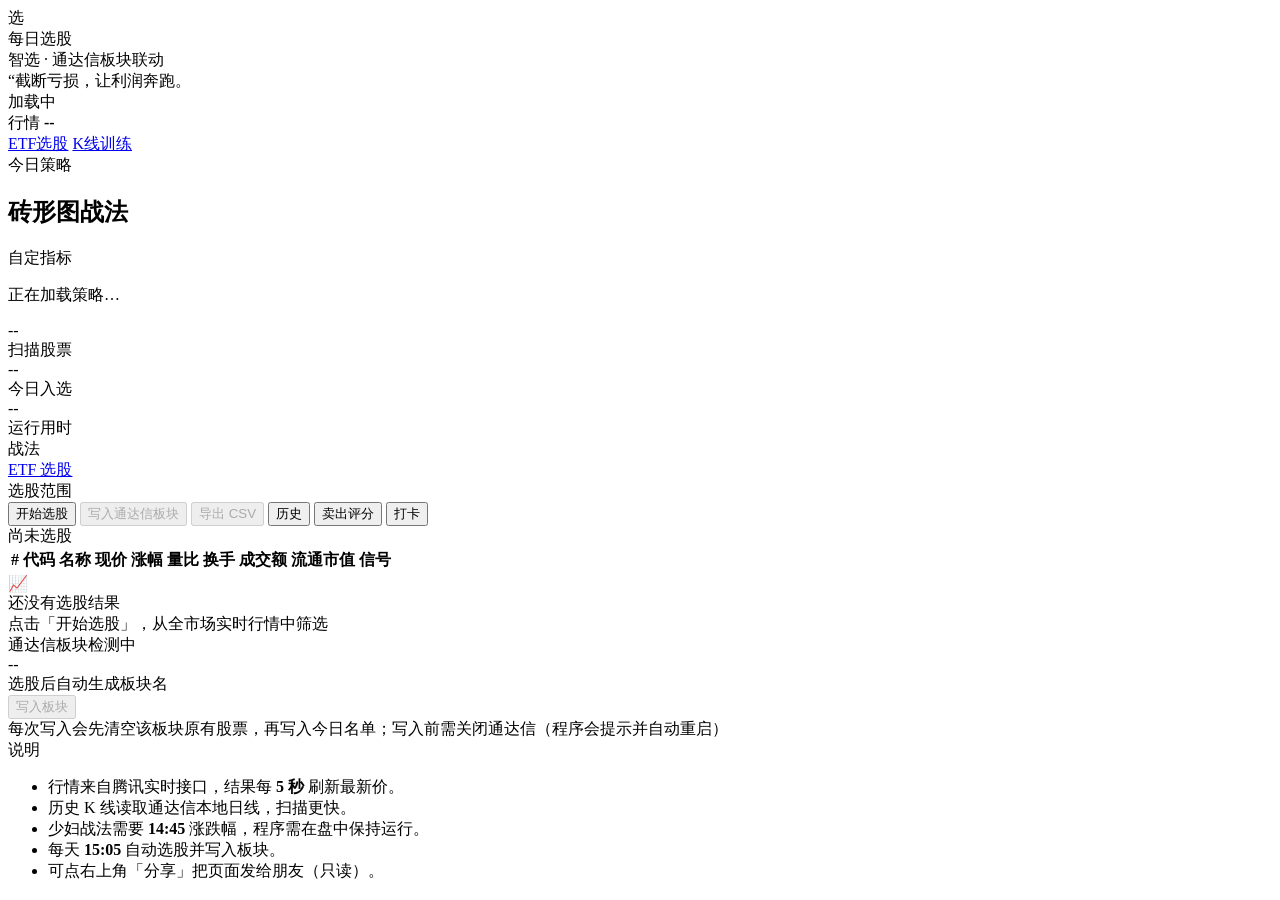
==== web/index.html @ 15a57433 "feat: 数据新鲜度状态灯、CSRF防护、服务日志与健康检查" ====
<!DOCTYPE html>
<html lang="zh-CN">
<head>
<meta charset="utf-8">
<meta name="viewport" content="width=device-width, initial-scale=1">
<title>每日选股 · 智选</title>
<link rel="icon" href="data:image/svg+xml,%3Csvg xmlns='http://www.w3.org/2000/svg' viewBox='0 0 64 64'%3E%3Crect width='64' height='64' rx='16' fill='%232f6bff'/%3E%3Cpath d='M16 40l9-10 8 7 14-17' stroke='white' stroke-width='6' fill='none' stroke-linecap='round' stroke-linejoin='round'/%3E%3C/svg%3E">
<link rel="stylesheet" href="/style.css">
</head>
<body>
<div class="app">

  <header class="topbar">
    <div class="brand">
      <div class="logo">选</div>
      <div class="brand-text">
        <div class="brand-name">每日选股</div>
        <div class="brand-sub">智选 · 通达信板块联动</div>
      </div>
    </div>
    <div class="quote-line" id="quoteLine">
      <span class="quote-mark">“</span><span id="quoteText">截断亏损，让利润奔跑。</span>
    </div>
    <div class="top-right">
      <span class="pill guest-pill" id="guestPill" hidden>访客浏览</span>
      <div class="pill data-pill" id="dataPill" hidden title="查看日线数据状态">
        <span class="dot" id="dataDot"></span><span id="dataText">日线 --</span>
      </div>
      <div class="pill" id="marketPill"><span class="dot" id="marketDot"></span><span id="marketText">加载中</span></div>
      <div class="pill muted-pill">行情 <b id="quoteTime">--</b></div>
      <a class="icon-btn" href="/etf.html" title="打开 ETF 选股">ETF选股</a>
      <a class="icon-btn train-entry" href="/training" title="打开K线训练营">K线训练</a>
      <button class="icon-btn" id="btnShare" hidden>分享</button>
      <button class="icon-btn" id="btnSettings" hidden>⚙ 设置</button>
    </div>
  </header>

  <main>
    <section class="hero card">
      <div class="hero-main">
        <div class="eyebrow">今日策略</div>
        <div class="hero-title">
          <h1 id="strategyName">砖形图战法</h1>
          <span class="demo-tag">自定指标</span>
        </div>
        <p class="hero-desc" id="strategyDesc">正在加载策略…</p>
        <div class="chips" id="paramChips"></div>
      </div>
      <div class="stats">
        <div class="stat"><div class="stat-num" id="statUniverse">--</div><div class="stat-label">扫描股票</div></div>
        <div class="stat hot"><div class="stat-num" id="statMatched">--</div><div class="stat-label">今日入选</div></div>
        <div class="stat"><div class="stat-num" id="statTime">--</div><div class="stat-label">运行用时</div></div>
      </div>
    </section>

    <section class="strategy-bar">
      <span class="board-label">战法</span>
      <div class="strategy-chips" id="strategyChips"></div>
      <a class="strategy-chip etf-entry" href="/etf.html">ETF 选股</a>
      <span class="board-hint" id="strategyHint"></span>
    </section>

    <section class="board-bar">
      <span class="board-label">选股范围</span>
      <div class="board-chips" id="boardChips"></div>
      <span class="board-hint" id="boardHint"></span>
    </section>

    <section class="actions">
      <button id="btnScan" class="btn primary">开始选股</button>
      <button id="btnWrite" class="btn dark" disabled>写入通达信板块</button>
      <button id="btnExport" class="btn ghost" disabled>导出 CSV</button>
      <button id="btnHistory" class="btn ghost">历史</button>
      <button id="btnSellScore" class="btn ghost">卖出评分</button>
      <button id="btnCheckin" class="btn ghost">打卡</button>
      <div class="spacer"></div>
      <div class="meta" id="metaText">尚未选股</div>
    </section>

    <section class="amv-card card" id="amvCard" hidden>
      <div class="amv-left">
        <div class="amv-title">活跃市值 <span>0AMV</span><em>民间公式代理</em></div>
        <div class="amv-value"><b id="amvValue">--</b><small>点</small><i id="amvChg" class="amv-chg">--</i></div>
        <div class="amv-sub" id="amvSub">加载中…</div>
        <div class="amv-rule">
          <div class="amv-rule-status" id="amvRuleStatus">少妇战法：--</div>
          <div class="amv-rule-text">0AMV 单日 ≤ -2.3% 后，少妇战法逐步减仓；直到单日 ≥ +4%，或连续两日合计 ≥ +4%，才重新适用。</div>
        </div>
      </div>
      <div class="amv-chart" id="amvChart"></div>
    </section>

    <section class="content">
      <div class="card table-card">
        <div class="progress" id="progress" hidden>
          <div class="progress-bar"><i id="progressFill"></i></div>
          <div class="progress-text"><span id="progressText">正在准备…</span><span id="progressPct"></span></div>
        </div>
        <div class="table-wrap">
          <table id="resultTable">
            <thead>
              <tr>
                <th class="w-rank sortable" data-sort="score" title="综合评分，点击排序">#<span class="arrow"></span></th>
                <th class="sortable" data-sort="code">代码<span class="arrow"></span></th>
                <th class="sortable" data-sort="name">名称<span class="arrow"></span></th>
                <th class="num sortable" data-sort="price">现价<span class="arrow"></span></th>
                <th class="num sortable" data-sort="pct">涨幅<span class="arrow"></span></th>
                <th class="num sortable" data-sort="vol_ratio">量比<span class="arrow"></span></th>
                <th class="num sortable" data-sort="turnover">换手<span class="arrow"></span></th>
                <th class="num sortable" data-sort="amount">成交额<span class="arrow"></span></th>
                <th class="num sortable" data-sort="float_cap">流通市值<span class="arrow"></span></th>
                <th class="signals">信号</th>
              </tr>
            </thead>
            <tbody id="resultBody"></tbody>
          </table>
        </div>
        <div class="empty" id="empty">
          <div class="empty-icon">📈</div>
          <div class="empty-title">还没有选股结果</div>
          <div class="empty-sub">点击「开始选股」，从全市场实时行情中筛选</div>
        </div>
      </div>

      <aside class="side">
        <div class="card block-card">
          <div class="card-head"><span>通达信板块</span><span class="tag" id="tdxTag">检测中</span></div>
          <div class="block-name" id="blockName">--</div>
          <div class="block-desc" id="blockDesc">选股后自动生成板块名</div>
          <button class="btn dark wide" id="btnWriteSide" disabled>写入板块</button>
          <div class="hint" id="writeHint">每次写入会先清空该板块原有股票，再写入今日名单；写入前需关闭通达信（程序会提示并自动重启）</div>
        </div>
        <div class="card info-card">
          <div class="card-head"><span>说明</span></div>
          <ul class="notes">
            <li>行情来自腾讯实时接口，结果每 <b>5 秒</b> 刷新最新价。</li>
            <li>历史 K 线读取通达信本地日线，扫描更快。</li>
            <li>少妇战法需要 <b>14:45</b> 涨跌幅，程序需在盘中保持运行。</li>
            <li>每天 <b id="schedTime">15:05</b> 自动选股并写入板块。</li>
            <li>可点右上角「分享」把页面发给朋友（只读）。</li>
          </ul>
        </div>
      </aside>
    </section>
  </main>
</div>

<div class="overlay" id="overlay" hidden></div>

<aside class="drawer" id="drawer" hidden>
  <div class="drawer-head">
    <h2>设置</h2>
    <button class="close-btn" id="btnCloseDrawer">×</button>
  </div>
  <form id="settingsForm" class="drawer-body">
    <div class="field">
      <label for="cfgTdxRoot">通达信安装目录</label>
      <input id="cfgTdxRoot" type="text" placeholder="例如 F:\TDX">
      <div class="field-hint">目录下应包含 T0002 文件夹；留空将自动检测。</div>
    </div>
    <div class="field">
      <label for="cfgPrefix">板块名前缀</label>
      <input id="cfgPrefix" type="text" maxlength="4" placeholder="智选">
      <div class="field-hint">最终板块名 = 前缀·策略短名，例如「智选·量价突破」。</div>
    </div>
    <div class="field">
      <label for="cfgTopN">每期最多入选</label>
      <input id="cfgTopN" type="number" min="0" max="5000" step="1">
      <div class="field-hint">填 0 表示不限制，全部符合条件的股票都入选。</div>
    </div>

    <div class="section-title">自动任务</div>
    <label class="switch-row">
      <input type="checkbox" id="cfgSchedEnabled">
      <span>每天自动选股（周一至周五）</span>
    </label>
    <div class="field inline">
      <label for="cfgSchedTime">执行时间</label>
      <input id="cfgSchedTime" type="time" step="60">
    </div>
    <label class="switch-row">
      <input type="checkbox" id="cfgAutoWrite">
      <span>选股完成后自动写入通达信板块</span>
    </label>
    <div class="field-hint warn">自动写入不会关闭通达信；重启客户端后即可在「板块」中看到当日结果。</div>

    <div class="section-title">分享</div>
    <label class="switch-row">
      <input type="checkbox" id="cfgAllowRemoteScan">
      <span>允许访客自己点「开始选股」</span>
    </label>
    <div class="field-hint">关闭后，访客只能查看你最新一次的结果；写入板块始终只限本机。</div>

    <div class="section-title">战法参数（当前战法）</div>
    <div id="paramFields"></div>
    <div class="field-hint">修改后点「保存设置」生效，下一次选股按新参数执行。</div>

    <div class="section-title">过滤条件</div>
    <label class="switch-row"><input type="checkbox" id="cfgExSt"><span>排除 ST / 退市股</span></label>
    <div class="field-row">
      <div class="field"><label for="cfgMinPrice">最低价（元）</label><input id="cfgMinPrice" type="number" min="0" step="0.1"></div>
      <div class="field"><label for="cfgMaxPrice">最高价（元）</label><input id="cfgMaxPrice" type="number" min="0" step="0.1"></div>
    </div>

    <div class="drawer-actions">
      <button type="button" class="btn ghost" id="btnCancelSettings">取消</button>
      <button type="submit" class="btn primary">保存设置</button>
    </div>
  </form>
</aside>

<div class="modal-wrap" id="modal" hidden>
  <div class="modal">
    <h3 id="modalTitle">提示</h3>
    <p id="modalText"></p>
    <div class="modal-actions">
      <button class="btn ghost" id="modalCancel">取消</button>
      <button class="btn primary" id="modalOk">确定</button>
    </div>
  </div>
</div>

<div class="modal-wrap" id="shareModal" hidden>
  <div class="modal">
    <h3>分享给朋友</h3>
    <p id="shareText">正在生成公网链接，请稍候…</p>
    <div class="share-row" id="shareRow" hidden>
      <input id="shareUrl" readonly>
      <button class="btn primary" id="btnCopyShare">复制</button>
    </div>
    <p class="share-tip">朋友打开链接即可查看选股结果（只读，不能写入你的通达信）。链接在程序重启后会变化。</p>
    <div class="modal-actions">
      <button class="btn ghost" id="btnStopShare" hidden>停止分享</button>
      <button class="btn ghost" id="btnCloseShare">关闭</button>
    </div>
  </div>
</div>

<div class="modal-wrap" id="chartModal" hidden>
  <div class="chart-modal">
    <div class="chart-head">
      <div><b id="chartName">--</b> <span id="chartMeta" class="chart-meta"></span></div>
      <button class="close-btn" id="btnCloseChart">×</button>
    </div>
    <div id="chartBox"></div>
    <div class="chart-legend" id="chartLegend">K线 · 白线 · 黄线 · 成交量 · 战法指标</div>
  </div>
</div>

<div class="modal-wrap" id="historyModal" hidden>
  <div class="history-modal">
    <div class="chart-head">
      <div><b>历史选股</b> <span id="historyMeta" class="chart-meta"></span></div>
      <button class="close-btn" id="btnCloseHistory">×</button>
    </div>
    <div id="historyBody" class="history-body"></div>
  </div>
</div>

<div class="modal-wrap" id="sellModal" hidden>
  <div class="sell-modal">
    <div class="chart-head">
      <div><b id="sellName">卖出评分</b> <span id="sellMeta" class="chart-meta"></span></div>
      <button class="close-btn" id="btnCloseSell">×</button>
    </div>
    <div class="sell-input-row">
      <input id="sellCode" placeholder="输入股票代码，如 600519" maxlength="6">
      <button class="btn primary" id="btnSellRun">评分</button>
    </div>
    <div id="sellResult" class="sell-result" hidden>
      <div class="sell-score-box">
        <div class="sell-score" id="sellScore">--</div>
        <div class="sell-verdict" id="sellVerdict">--</div>
      </div>
      <div class="sell-overview">
        <div class="sell-band">
          <div class="sell-band-track">
            <span class="seg ok">持有</span><span class="seg watch">观察</span><span class="seg warn">减仓</span><span class="seg danger">卖出</span>
            <i id="sellBandMark"></i>
          </div>
        </div>
        <div class="sell-cats" id="sellCats"></div>
      </div>
    </div>
    <div id="sellChart" class="sell-chart"></div>
    <div class="chart-legend" id="sellLegend">红 S = 最近 30 个交易日按同一规则触发的卖点（只用当天及以前的数据，无马后炮）</div>
  </div>
</div>

<div class="modal-wrap" id="checkinModal" hidden>
  <div class="checkin-modal">
    <div class="chart-head">
      <div><b>交易打卡</b> <span id="checkinMeta" class="chart-meta"></span></div>
      <button class="close-btn" id="btnCloseCheckin">×</button>
    </div>
    <div class="checkin-summary" id="checkinSummary"></div>
    <div class="checkin-body">
      <div class="cal-box">
        <div class="cal-head">
          <button class="cal-nav" id="calPrev">‹</button>
          <b id="calTitle">--</b>
          <button class="cal-nav" id="calNext">›</button>
        </div>
        <div class="cal-week"><span>一</span><span>二</span><span>三</span><span>四</span><span>五</span><span>六</span><span>日</span></div>
        <div class="cal-grid" id="calGrid"></div>
        <div class="cal-legend"><i class="up"></i>盈利 <i class="down"></i>亏损 <i class="dot"></i>已打卡</div>
      </div>
      <div class="cal-editor">
        <div class="cal-date" id="calDate">选择日期</div>
        <div class="field">
          <label for="calPnl">当日盈亏（元）</label>
          <input id="calPnl" type="number" step="0.01" placeholder="盈利填正数，亏损填负数">
        </div>
        <div class="cal-actions">
          <button class="btn primary" id="btnSavePnl">保存</button>
          <button class="btn ghost" id="btnTodayCheckin">今日打卡</button>
          <button class="btn ghost" id="btnDelPnl">删除</button>
        </div>
        <div class="field-hint">打卡和盈亏只保存在本机浏览器，不上传服务器。</div>
      </div>
    </div>
  </div>
</div>

<div class="toast" id="toast" hidden></div>

<script src="/echarts.min.js"></script>
<script src="/app.js"></script>
</body>
</html>
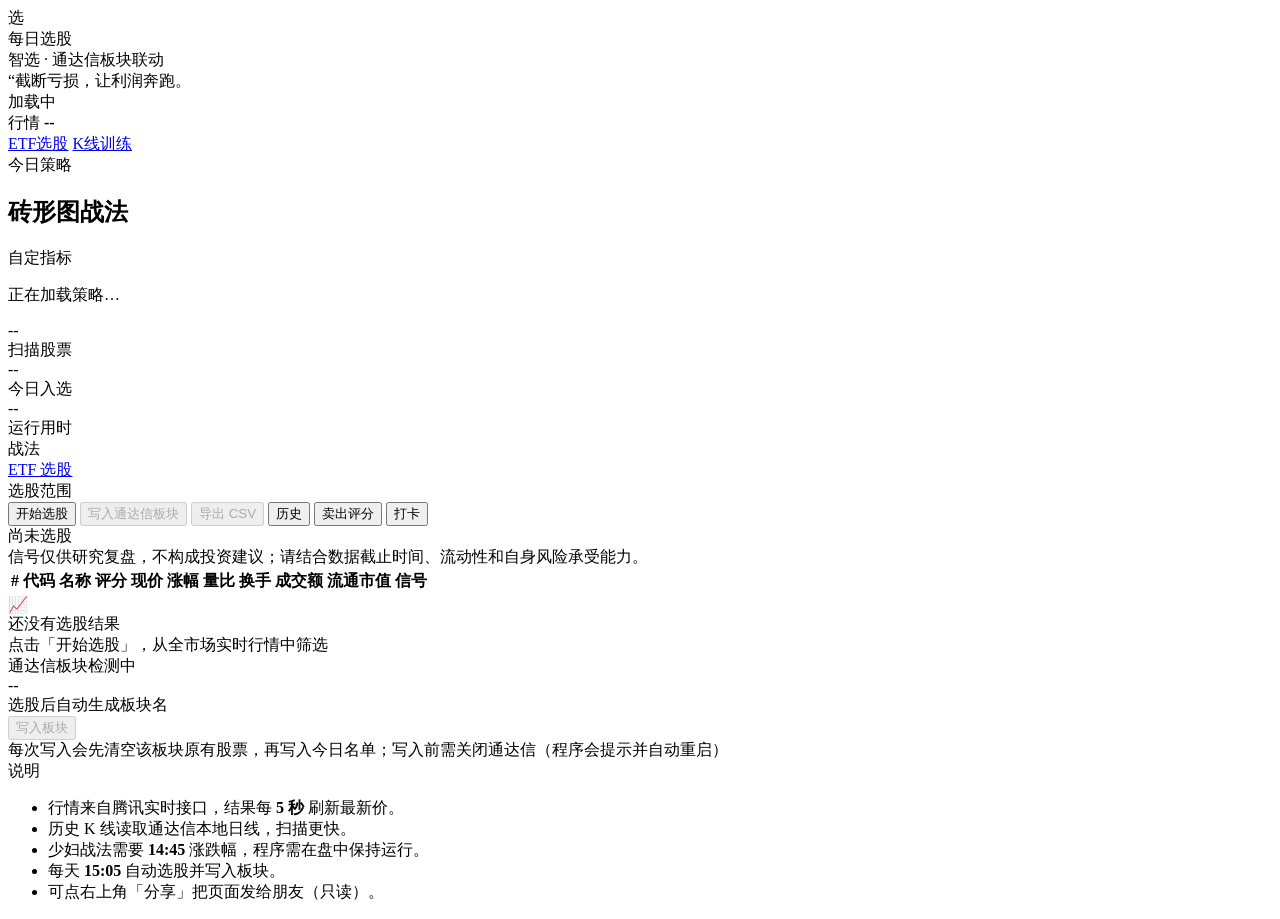
==== commit d60ddf20: "feat: 数据过期闸门、信号表现、交易计划与页面优化" ====
--- a/web/index.html
+++ b/web/index.html
@@ -35,6 +35,11 @@
     </div>
   </header>
 
+  <section class="data-alert" id="dataAlert" hidden>
+    <div><b id="dataAlertTitle">数据提示</b><span id="dataAlertText"></span></div>
+    <button class="btn ghost small" id="btnDataHelp" type="button">查看/更新数据</button>
+  </section>
+
   <main>
     <section class="hero card">
       <div class="hero-main">
@@ -77,6 +82,15 @@
       <div class="meta" id="metaText">尚未选股</div>
     </section>
 
+    <section class="perf-strip" id="perfStrip" hidden>
+      <div class="perf-title">
+        <b>近 20 期信号表现</b>
+        <span id="perfSample">--</span>
+      </div>
+      <div class="perf-metrics" id="perfMetrics"></div>
+      <button class="btn ghost small" id="btnPerfHistory" type="button">看历史明细</button>
+    </section>
+
     <section class="amv-card card" id="amvCard" hidden>
       <div class="amv-left">
         <div class="amv-title">活跃市值 <span>0AMV</span><em>民间公式代理</em></div>
@@ -92,6 +106,17 @@
 
     <section class="content">
       <div class="card table-card">
+        <div class="table-tools" id="tableTools" hidden>
+          <div class="table-search">
+            <input id="tableSearch" type="search" placeholder="搜索代码 / 名称 / 信号">
+            <span id="tableCount"></span>
+          </div>
+          <div class="table-mode" id="tableMode">
+            <button data-mode="focus" class="active" type="button">重点 10</button>
+            <button data-mode="all" type="button">全部</button>
+          </div>
+        </div>
+        <div class="risk-note">信号仅供研究复盘，不构成投资建议；请结合数据截止时间、流动性和自身风险承受能力。</div>
         <div class="progress" id="progress" hidden>
           <div class="progress-bar"><i id="progressFill"></i></div>
           <div class="progress-text"><span id="progressText">正在准备…</span><span id="progressPct"></span></div>
@@ -100,9 +125,10 @@
           <table id="resultTable">
             <thead>
               <tr>
-                <th class="w-rank sortable" data-sort="score" title="综合评分，点击排序">#<span class="arrow"></span></th>
+                <th class="w-rank" title="按综合评分排名">#</th>
                 <th class="sortable" data-sort="code">代码<span class="arrow"></span></th>
                 <th class="sortable" data-sort="name">名称<span class="arrow"></span></th>
+                <th class="num sortable" data-sort="score" title="综合评分">评分<span class="arrow"></span></th>
                 <th class="num sortable" data-sort="price">现价<span class="arrow"></span></th>
                 <th class="num sortable" data-sort="pct">涨幅<span class="arrow"></span></th>
                 <th class="num sortable" data-sort="vol_ratio">量比<span class="arrow"></span></th>
@@ -244,6 +270,7 @@
     </div>
     <div id="chartBox"></div>
     <div class="chart-legend" id="chartLegend">K线 · 白线 · 黄线 · 成交量 · 战法指标</div>
+    <div class="trade-plan" id="chartPlan" hidden></div>
   </div>
 </div>
 
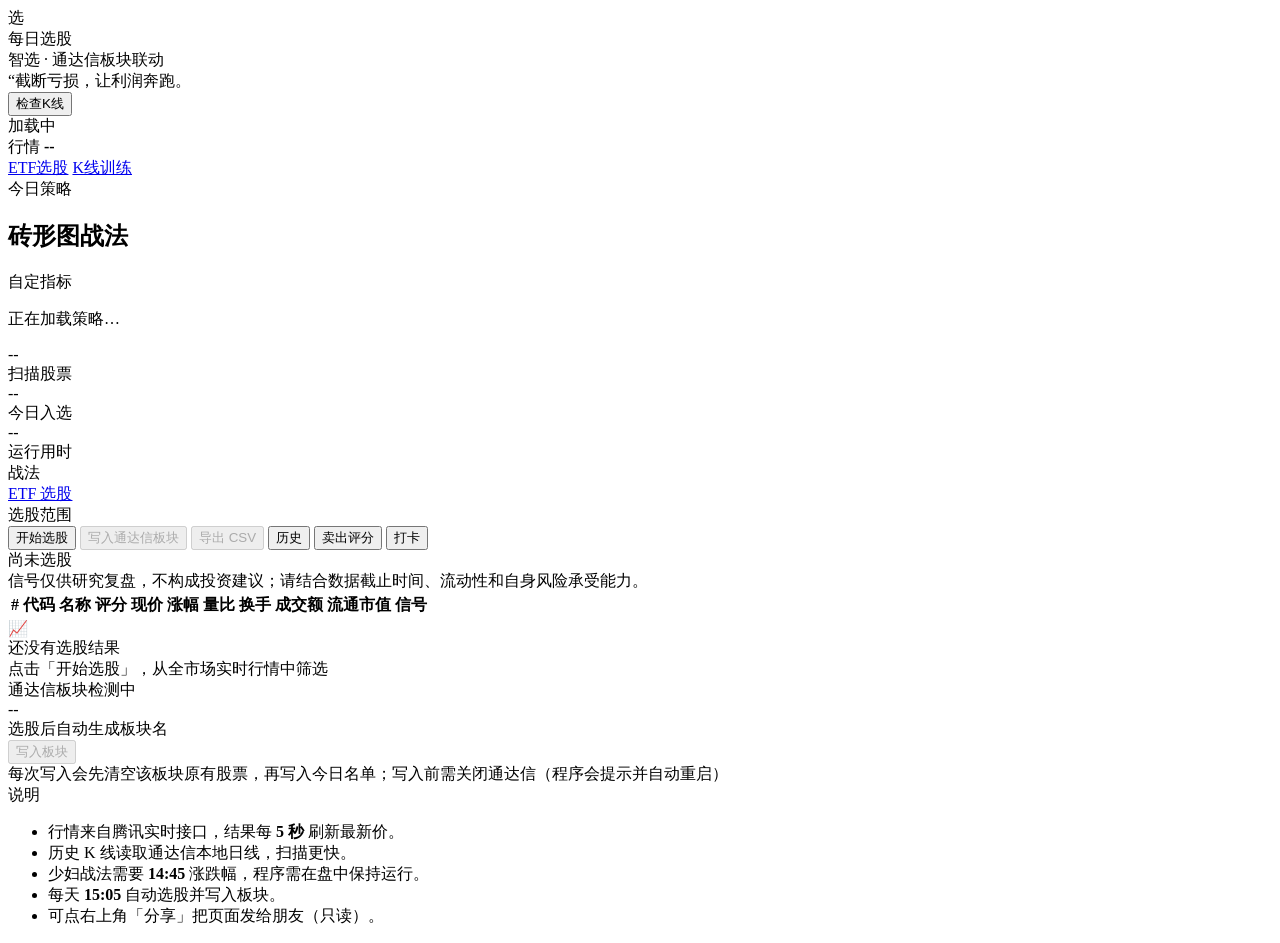
==== commit 5841a825: "feat: 添加检查本地K线是否最新的按钮" ====
--- a/web/index.html
+++ b/web/index.html
@@ -1,4 +1,4 @@
-<!DOCTYPE html>
+﻿<!DOCTYPE html>
 <html lang="zh-CN">
 <head>
 <meta charset="utf-8">
@@ -23,6 +23,7 @@
     </div>
     <div class="top-right">
       <span class="pill guest-pill" id="guestPill" hidden>访客浏览</span>
+      <button type="button" class="pill kline-check" id="btnCheckKline" title="重新检查本地K线是否最新">检查K线</button>
       <div class="pill data-pill" id="dataPill" hidden title="查看日线数据状态">
         <span class="dot" id="dataDot"></span><span id="dataText">日线 --</span>
       </div>
@@ -91,17 +92,12 @@
       <button class="btn ghost small" id="btnPerfHistory" type="button">看历史明细</button>
     </section>
 
-    <section class="amv-card card" id="amvCard" hidden>
-      <div class="amv-left">
-        <div class="amv-title">活跃市值 <span>0AMV</span><em>民间公式代理</em></div>
-        <div class="amv-value"><b id="amvValue">--</b><small>点</small><i id="amvChg" class="amv-chg">--</i></div>
-        <div class="amv-sub" id="amvSub">加载中…</div>
-        <div class="amv-rule">
-          <div class="amv-rule-status" id="amvRuleStatus">少妇战法：--</div>
-          <div class="amv-rule-text">0AMV 单日 ≤ -2.3% 后，少妇战法逐步减仓；直到单日 ≥ +4%，或连续两日合计 ≥ +4%，才重新适用。</div>
-        </div>
-      </div>
-      <div class="amv-chart" id="amvChart"></div>
+    <section class="amv-card amv-rule-card card" id="amvCard" hidden>
+      <div class="amv-rule-head">
+        <span class="amv-rule-label">少妇战法提示</span>
+        <span class="amv-rule-status" id="amvRuleStatus">少妇战法：--</span>
+      </div>
+      <div class="amv-rule-text">0AMV 单日 ≤ -2.3% 后，少妇战法逐步减仓；直到单日 ≥ +4%，或连续两日合计 ≥ +4%，才重新适用。</div>
     </section>
 
     <section class="content">
@@ -119,7 +115,7 @@
         <div class="risk-note">信号仅供研究复盘，不构成投资建议；请结合数据截止时间、流动性和自身风险承受能力。</div>
         <div class="progress" id="progress" hidden>
           <div class="progress-bar"><i id="progressFill"></i></div>
-          <div class="progress-text"><span id="progressText">正在准备…</span><span id="progressPct"></span></div>
+          <div class="progress-text"><span id="progressText">正在准备…</span><span class="progress-right"><span id="progressPct"></span><button type="button" class="btn ghost progress-cancel" id="btnCancelScan" hidden>终止选股</button></span></div>
         </div>
         <div class="table-wrap">
           <table id="resultTable">
@@ -349,9 +345,38 @@
   </div>
 </div>
 
+<div class="modal-wrap" id="amvManualModal" hidden>
+  <div class="modal amv-manual-modal">
+    <h3>录入指南针 0AMV</h3>
+    <p class="amv-manual-tip">从指南针手机/电脑端读取收盘值和涨跌幅。录入后，卡片、K 线和少妇战法规则都改用官方值；只保存在本机。</p>
+    <div class="field"><label for="amvImage">上传指南针截图（自动识别）</label><input id="amvImage" type="file" accept="image/*"></div>
+    <div class="field-hint" id="amvOcrHint"></div>
+    <div class="field-row">
+      <div class="field"><label for="amvDate">日期</label><input id="amvDate" type="date"></div>
+      <div class="field"><label for="amvClose">0AMV 收盘</label><input id="amvClose" type="number" step="0.1" placeholder="如 143060.5"></div>
+    </div>
+    <div class="field-row">
+      <div class="field"><label for="amvChgInput">涨跌幅 %（可空）</label><input id="amvChgInput" type="number" step="0.01" placeholder="如 4.95"></div>
+      <div class="field"><label for="amvOpen">开盘（可空）</label><input id="amvOpen" type="number" step="0.1"></div>
+    </div>
+    <div class="field-row">
+      <div class="field"><label for="amvHigh">最高（可空）</label><input id="amvHigh" type="number" step="0.1"></div>
+      <div class="field"><label for="amvLow">最低（可空）</label><input id="amvLow" type="number" step="0.1"></div>
+    </div>
+    <div class="amv-manual-list" id="amvManualList"></div>
+    <div class="modal-actions">
+      <button type="button" class="btn ghost" id="btnAmvManualCancel">取消</button>
+      <button type="button" class="btn primary" id="btnAmvManualSave">保存</button>
+    </div>
+  </div>
+</div>
+
 <div class="toast" id="toast" hidden></div>
 
 <script src="/echarts.min.js"></script>
 <script src="/app.js"></script>
 </body>
 </html>
+
+
+
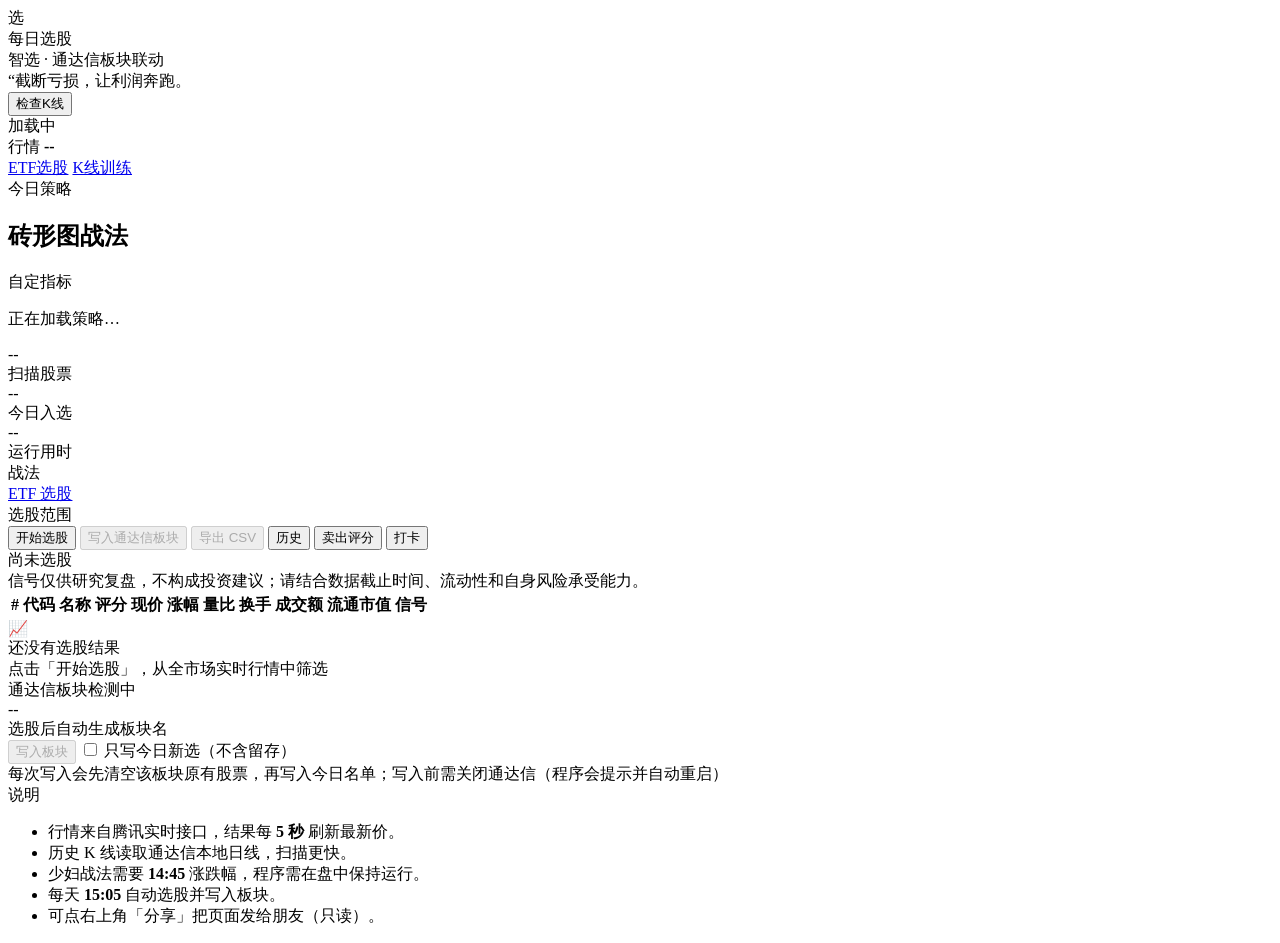
==== commit 5c767c4d: "feat: 少妇战法支持只写今日新选；重启加载新过滤条件" ====
--- a/web/index.html
+++ b/web/index.html
@@ -150,6 +150,7 @@
           <div class="block-name" id="blockName">--</div>
           <div class="block-desc" id="blockDesc">选股后自动生成板块名</div>
           <button class="btn dark wide" id="btnWriteSide" disabled>写入板块</button>
+          <label class="only-new"><input type="checkbox" id="chkOnlyNew"> 只写今日新选（不含留存）</label>
           <div class="hint" id="writeHint">每次写入会先清空该板块原有股票，再写入今日名单；写入前需关闭通达信（程序会提示并自动重启）</div>
         </div>
         <div class="card info-card">
@@ -380,3 +381,4 @@
 
 
 
+
